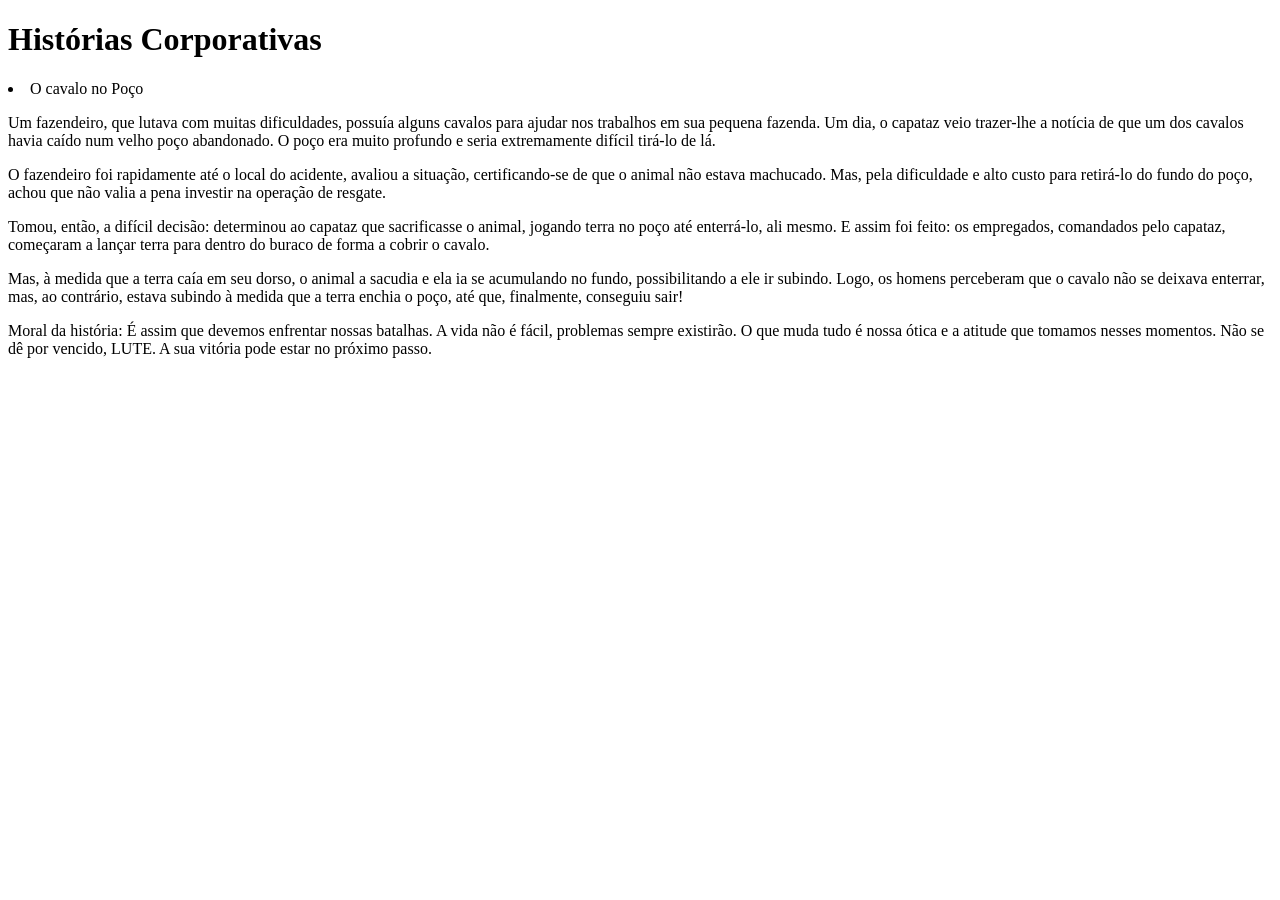
==== cavalonopoco.html @ 7d4b3e44 "33" ====
<!DOCTYPE html>
<html lang="pr-br">

<head>
    <meta charset="UTF-8">
    <meta name="viewport" content="width=device-width, initial-scale=1.0">
    <title>Histórias Corporativas</title>
</head>

<body>
    <h1>Histórias Corporativas</h1>
    <li>O cavalo no Poço</li>
    <p>Um fazendeiro, que lutava com muitas dificuldades, possuía alguns cavalos para ajudar nos trabalhos em sua
        pequena fazenda. Um dia, o capataz veio trazer-lhe a notícia de que um dos cavalos havia caído num velho poço
        abandonado. O poço era muito profundo e seria extremamente difícil tirá-lo de lá.</p>
    <p> O fazendeiro foi rapidamente até o local do acidente, avaliou a situação, certificando-se de que o animal não
        estava machucado. Mas, pela dificuldade e alto custo para retirá-lo do fundo do poço, achou que não valia a pena
        investir na operação de resgate.</p>
    <p>Tomou, então, a difícil decisão: determinou ao capataz que sacrificasse o animal, jogando terra no poço até
        enterrá-lo, ali mesmo. E assim foi feito: os empregados, comandados pelo capataz, começaram a lançar terra para
        dentro do buraco de forma a cobrir o cavalo.</p>
    <p>Mas, à medida que a terra caía em seu dorso, o animal a sacudia e ela ia se acumulando no fundo, possibilitando a
        ele ir subindo. Logo, os homens perceberam que o cavalo não se deixava enterrar, mas, ao contrário, estava
        subindo à medida que a terra enchia o poço, até que, finalmente, conseguiu sair!
    </p>
    <p>Moral da história: É assim que devemos enfrentar nossas batalhas. A vida não é fácil, problemas sempre existirão.
        O que muda tudo é nossa ótica e a atitude que tomamos nesses momentos. Não se dê por vencido, LUTE. A sua
        vitória pode estar no próximo passo.</p>
</body>

</html>
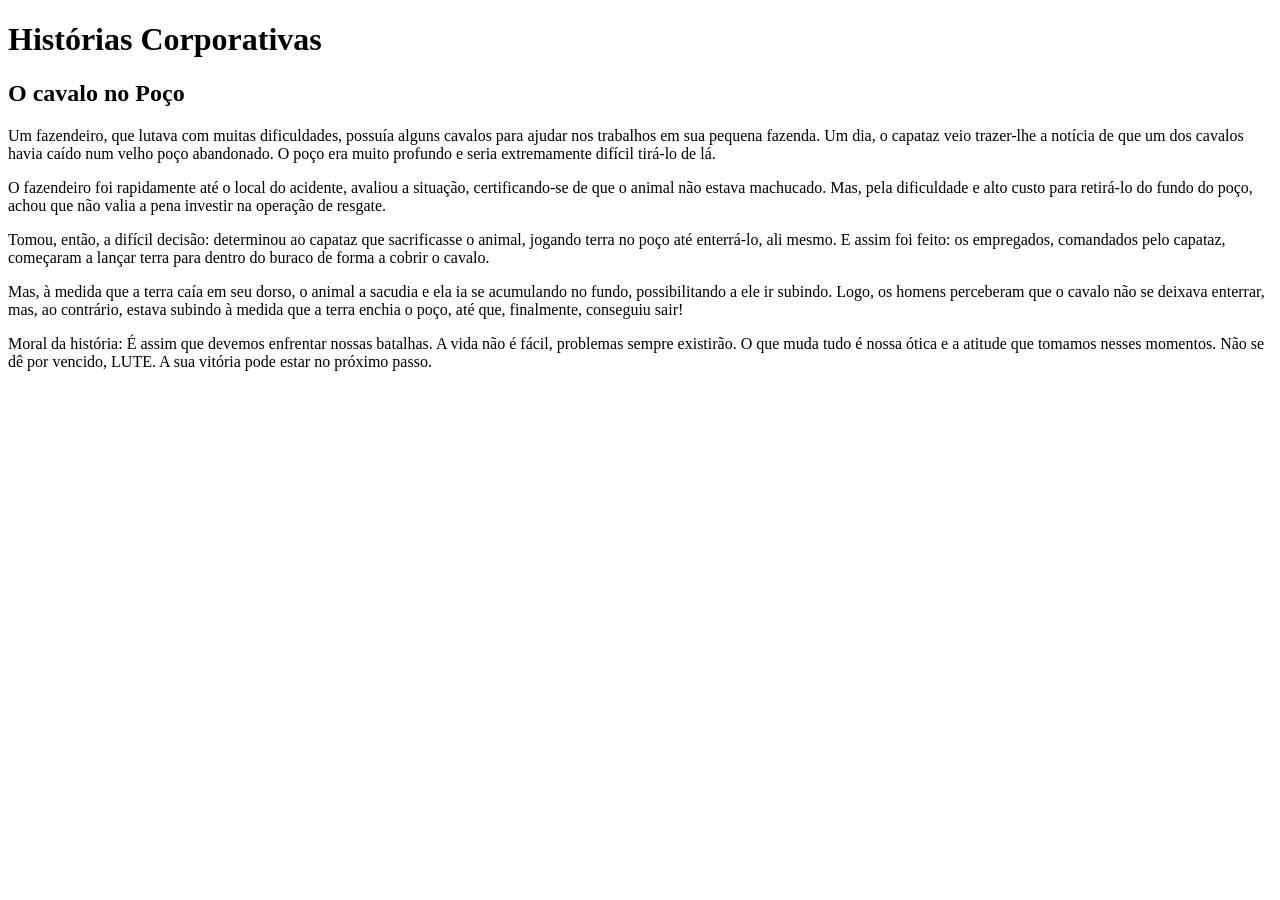
==== commit f6bd139f: "11" ====
--- a/cavalonopoco.html
+++ b/cavalonopoco.html
@@ -9,7 +9,7 @@
 
 <body>
     <h1>Histórias Corporativas</h1>
-    <li>O cavalo no Poço</li>
+    <h2>O cavalo no Poço</h2>
     <p>Um fazendeiro, que lutava com muitas dificuldades, possuía alguns cavalos para ajudar nos trabalhos em sua
         pequena fazenda. Um dia, o capataz veio trazer-lhe a notícia de que um dos cavalos havia caído num velho poço
         abandonado. O poço era muito profundo e seria extremamente difícil tirá-lo de lá.</p>
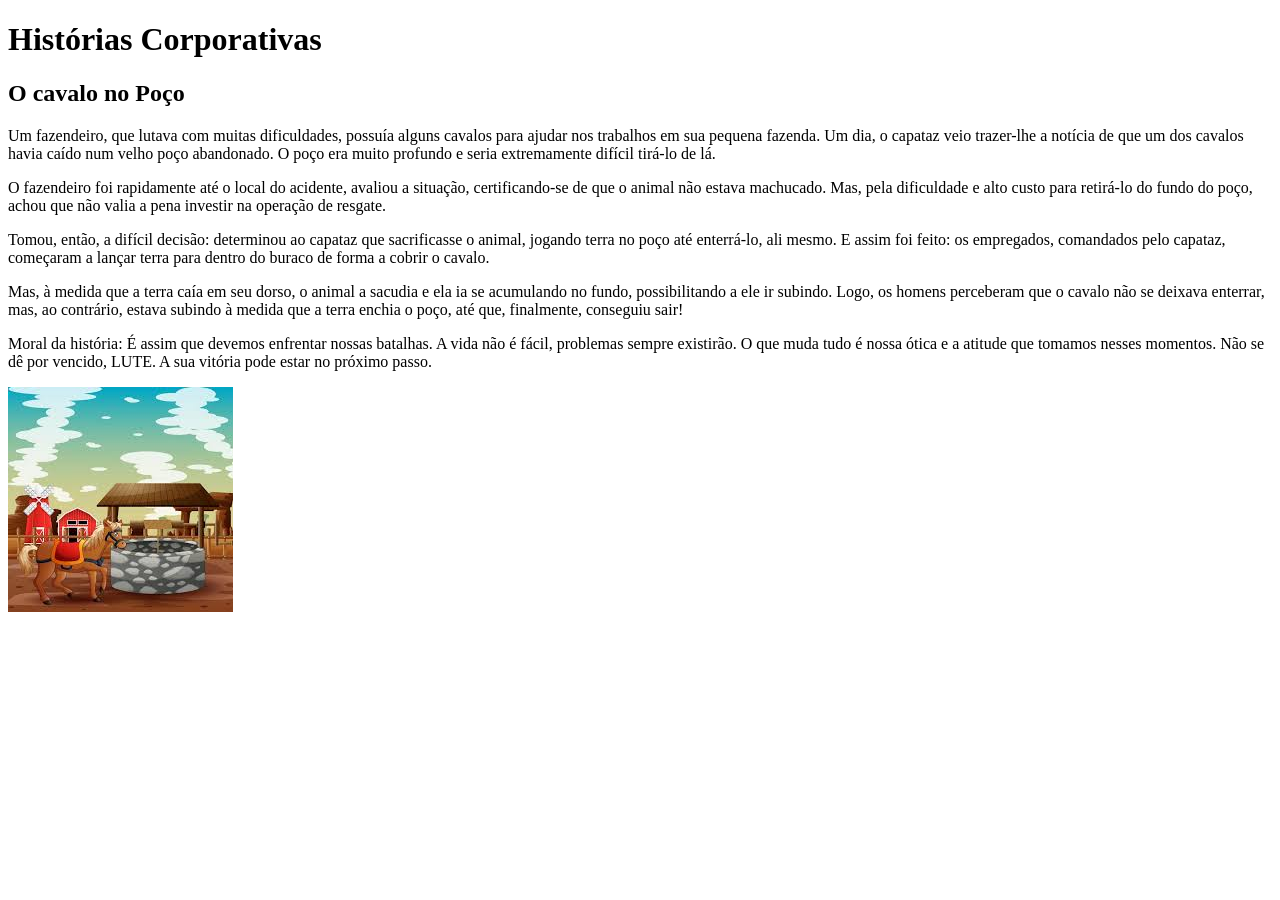
==== commit 519e5ba7: "11" ====
--- a/cavalonopoco.html
+++ b/cavalonopoco.html
@@ -26,6 +26,9 @@
     <p>Moral da história: É assim que devemos enfrentar nossas batalhas. A vida não é fácil, problemas sempre existirão.
         O que muda tudo é nossa ótica e a atitude que tomamos nesses momentos. Não se dê por vencido, LUTE. A sua
         vitória pode estar no próximo passo.</p>
+        
+<img src="images.jpeg"
+
 </body>
 
 </html>
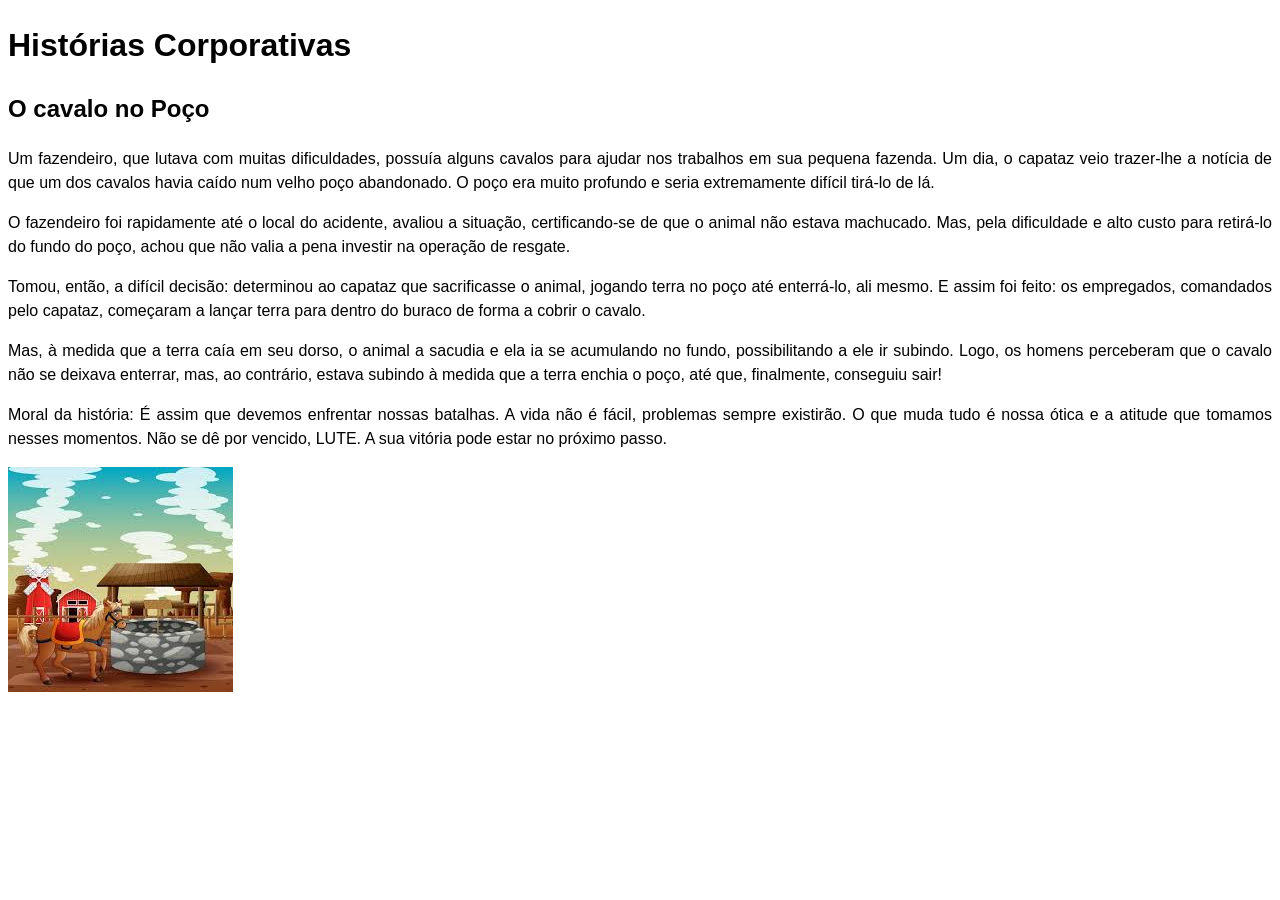
==== commit 2b333a45: "3" ====
--- a/cavalonopoco.html
+++ b/cavalonopoco.html
@@ -5,6 +5,7 @@
     <meta charset="UTF-8">
     <meta name="viewport" content="width=device-width, initial-scale=1.0">
     <title>Histórias Corporativas</title>
+    <link   rel="stylesheet" href="style.css"
 </head>
 
 <body>
--- a/style.css
+++ b/style.css
@@ -0,0 +1,6 @@
+body{
+    background-color: blue(248,248,189);
+    line-height: 1.5;
+    font-family: sans-serif;
+    text-align: justify;
+}
